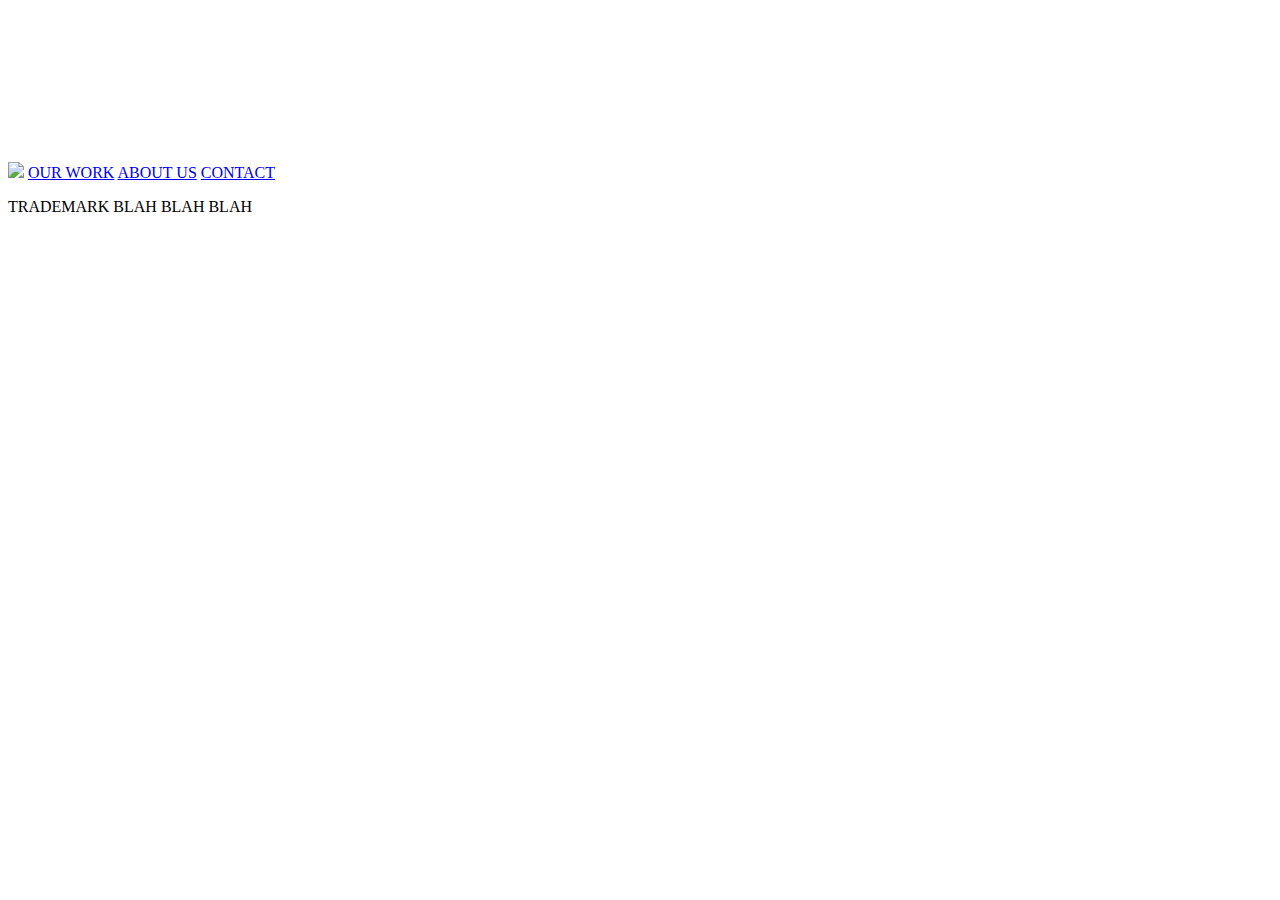
==== index.html @ 2222c144 "Add files via upload" ====
<!DOCTYPE html>
<html lang="en">
<head>
    <meta charset="UTF-8">
    <meta name = "viewport" content="width=device-width, initial-scale=1">
    <link rel="stylesheet" href="static/stylesheet.css">

    <title>DrinkInDigital</title>
    <link rel="icon" type="image/x-icon" href="/static/media/favicon.jpg">
</head>
<header>
<!--    <div class="content">-->
<!--        <div class="navigationBar" >-->
<!--            <a href="/"><img src="static/media/logoWhite.png" class="logoWhite" ></a>-->
<!--            <a href="/ourWork.html" class="menu">OUR WORK</a>-->
<!--            <a href="/aboutUs.html" class="menu">ABOUT US</a>-->
<!--            <a href="/contact.html" class ="menu">CONTACT</a>-->
<!--        </div>-->
<!--    </div>-->
</header>
<body>
<video autoplay muted loop id = "homePageClip">
    <source src="static/media/HomepageClip.mp4" type="video/mp4">
</video>


    <div class="navigationBar" >
        <a href="/"><img src="static/media/logoWhite.png" class="logoWhite" ></a>
        <a href="/ourWork" class="menu">OUR WORK</a>
        <a href="/aboutUs" class="menu">ABOUT US</a>
        <a href="/contact" class ="menu">CONTACT</a>
    </div>


</body>
<footer>
    <p>TRADEMARK BLAH BLAH BLAH</p>
</footer>
</html>
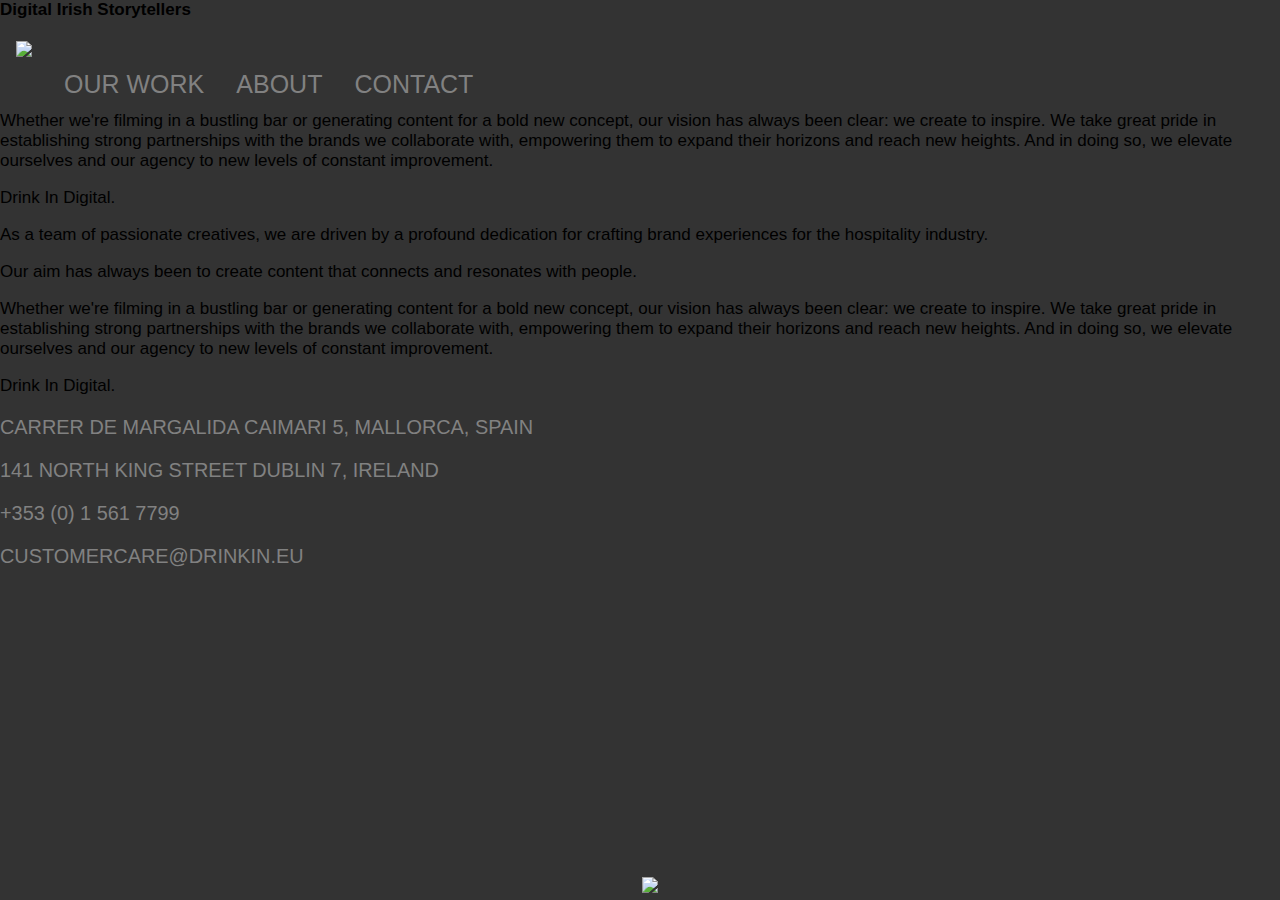
==== commit 8ea617f6: "Add files via upload" ====
--- a/index.html
+++ b/index.html
@@ -6,34 +6,73 @@
     <link rel="stylesheet" href="static/stylesheet.css">
 
     <title>DrinkInDigital</title>
-    <link rel="icon" type="image/x-icon" href="/static/media/favicon.jpg">
+    <link rel="icon" type="image/x-icon" href="/static/media/digitalLogo.png">
 </head>
 <header>
-<!--    <div class="content">-->
-<!--        <div class="navigationBar" >-->
-<!--            <a href="/"><img src="static/media/logoWhite.png" class="logoWhite" ></a>-->
-<!--            <a href="/ourWork.html" class="menu">OUR WORK</a>-->
-<!--            <a href="/aboutUs.html" class="menu">ABOUT US</a>-->
-<!--            <a href="/contact.html" class ="menu">CONTACT</a>-->
-<!--        </div>-->
-<!--    </div>-->
 </header>
 <body>
-<video autoplay muted loop id = "homePageClip">
+<section class="darkBackground">
+<video autoplay muted loop id = "homePageClip" onclick="myFunction()">
     <source src="static/media/HomepageClip.mp4" type="video/mp4">
 </video>
 
+<div class="video-title"><b>Digital Irish Storytellers</b></div>
 
-    <div class="navigationBar" >
-        <a href="/"><img src="static/media/logoWhite.png" class="logoWhite" ></a>
-        <a href="/ourWork" class="menu">OUR WORK</a>
-        <a href="/aboutUs" class="menu">ABOUT US</a>
-        <a href="/contact" class ="menu">CONTACT</a>
+
+<div class="navigationBar" >
+    <a href="/"><img src="static/media/digitalLogo.png" class="logo" ></a>
+    <a href="/ourWork" class="menu">OUR WORK</a>
+    <a href="/aboutUs" class="menu">ABOUT</a>
+    <a href="/contact" class ="menu">CONTACT</a>
+</div>
+</section>
+
+<section class="whiteBackground">
+    <div class="homeContent">
+    <p>As a team of passionate creatives, we are driven by a profound dedication for crafting
+        brand experiences for the hospitality industry.</p>
+    <p>Our aim has always been to create content that connects and resonates with people.</p>
+    <p>Whether we're filming in a bustling bar or generating content for a bold new concept, our
+        vision has always been clear: we create to inspire. We take great pride in establishing
+        strong partnerships with the brands we collaborate with, empowering them to expand
+        their horizons and reach new heights. And in doing so, we elevate ourselves and our
+        agency to new levels of constant improvement.</p>
+    <p>Drink In Digital.</p>
+        <p>As a team of passionate creatives, we are driven by a profound dedication for crafting
+            brand experiences for the hospitality industry.</p>
+        <p>Our aim has always been to create content that connects and resonates with people.</p>
+        <p>Whether we're filming in a bustling bar or generating content for a bold new concept, our
+            vision has always been clear: we create to inspire. We take great pride in establishing
+            strong partnerships with the brands we collaborate with, empowering them to expand
+            their horizons and reach new heights. And in doing so, we elevate ourselves and our
+            agency to new levels of constant improvement.</p>
+        <p>Drink In Digital.</p>
     </div>
+</section>
+
+<div class="endPage">
+        <h3>CARRER DE MARGALIDA CAIMARI 5, MALLORCA, SPAIN</h3>
+        <h3>141 NORTH KING STREET DUBLIN 7, IRELAND</h3>
+        <h3>+353 (0) 1 561 7799</h3>
+        <h3>CUSTOMERCARE@DRINKIN.EU</h3>
+</div>
+<script>
+    var video = document.getElementById("homePageClip");
+    function myFunction() {
+        if (video.paused) {
+            video.play();
+            btn.innerHTML = "Pause";
+        } else {
+            video.pause();
+            btn.innerHTML = "Play";
+        }
+    }
+</script>
 
 
 </body>
+
 <footer>
-    <p>TRADEMARK BLAH BLAH BLAH</p>
+    <a href="https://instagram.com/drinkin.digital?igshid=YmMyMTA2M2Y="><img src="static/media/instagramIcon.png" class="icon" height="30px" width="auto"></a>
 </footer>
 </html>--- a/static/stylesheet.css
+++ b/static/stylesheet.css
@@ -0,0 +1,262 @@
+
+h1, h2, h3, h4, h5, h6 {
+    font-family: 'Roboto', sans-serif;
+    font-weight: 500;
+}
+
+* {
+    box-sizing: border-box;
+}
+
+body {
+    margin: 0;
+    font-family: Arial;
+    font-size: 17px;
+    background-color: #333;
+}
+
+#homePageClip {
+    position: fixed;
+    width: 100%;
+    height: 100%;
+}
+
+.header {
+    position: fixed;
+    top: 0;
+    z-index:1;
+    background: rgba(0, 0, 0, 0.5);
+    color: #f1f1f1;
+    width: 100%;
+}
+
+.logoWhite {
+    height: 100px;
+}
+
+ .navigationBar{
+    overflow: auto;
+    width: 100%;
+    position: absolute;
+    background-color: #333;
+}
+
+.navigationBar a {
+    float: left;
+    color: #818181;
+    padding: 14px 16px;
+    text-decoration: none;
+    font-size: 25px;
+}
+
+.navigationBar .menu{
+    padding-top: 50px;
+}
+
+
+.navigationBar a:hover {
+    color: #f2f2f2;
+}
+
+.navigationBar .active {
+    padding-top: 50px;
+    color: #f2f2f2;
+}
+
+.content{
+    padding-top: 150px;
+}
+
+.flex-container {
+    display: flex;
+    flex-direction: row;
+    -webkit-transition:1s ease all;
+    padding-bottom: 100px;
+}
+
+.teamMember {
+    background-color: #818181;
+    transition: 0.5s;
+    margin-left: 10%;
+    margin-right: 10%;
+    width:300px;
+}
+
+.profilePic{
+    width:300px;
+    height: auto;
+    /*-webkit-filter: grayscale(100%);*/
+    /*filter: grayscale(100%);*/
+    clip: rect(0px,300px,500px,0px);
+}
+
+.teamMember-content {
+    top: 25%;
+    width: 100%;
+    text-align: center;
+
+}
+
+.teamMember a {
+    padding: 8px;
+    text-decoration: none;
+    font-size: 36px;
+    color: #818181;
+    display: block;
+    transition: 0.3s;
+    text-align: center;
+}
+
+.teamMemberLink a {
+    text-decoration: none;
+    font-size: 36px;
+    color: #818181;
+    display: block;
+    transition: 0.3s;
+    width: 40px;
+    height:40px;
+}
+
+footer{
+    position: fixed;
+    width: 100%;
+    bottom: 0;
+    background-color:#333;
+    color: white;
+    font-size: 10px;
+    padding-top: 5px;
+    padding-bottom: 5px;
+    padding-left: 20px;
+    text-align: center;
+}
+
+@media screen and (max-width: 850px) {
+    .flex-container {
+        padding-top: 20px;
+        flex-direction: column;
+        vertical-align:middle;
+    }
+    .teamMember {
+        margin-top: 30px;
+    }
+}
+
+@media screen and (max-width: 500px) {
+    .navigationBar{
+        overflow: auto;
+        width: 100%;
+        padding-top: 10px;
+        padding-bottom: 20px;
+    }
+    .navigationBar a {
+        float: none;
+        display: block;
+    }
+
+    .navigationBar .menu{
+        padding-top: 15px;
+    }
+
+    .flex-container {
+        padding-top: 175px;
+        flex-direction: column;
+        padding-bottom: 50px;
+    }
+    .navigationBar .active {
+        padding-top: 10px;
+    }
+
+}
+
+.masonry {
+    -webkit-column-count: 4;
+    -moz-column-count:4;
+    column-count: 4;
+    margin: 1.5em;
+    padding-top: 100px;
+    -moz-column-gap: 1.5em;
+    -webkit-column-gap: 1.5em;
+    column-gap: 1.5em;
+    font-size: .85em;
+}
+.photo {
+    display: inline-block;
+    padding: 1em;
+    box-sizing: border-box;
+    width:100%;
+}
+
+.photo img{
+    max-width:100%;
+    height: auto;
+}
+
+#fullScreen {
+    display: none;
+    position: fixed;
+    z-index: 9999;
+    top: 0;
+    left: 0;
+    width: 100%;
+    height: 100%;
+    background-size: contain;
+    background-repeat: no-repeat no-repeat;
+    background-position: center center;
+    background-color: black;
+}
+
+.contact{
+    padding-top: 150px;
+    text-align: right;
+    margin: 30px;
+    color: #f2f2f2;
+}
+
+h3{
+    color:#818181
+}
+
+h4{
+    color: black;
+}
+
+@media only screen and (max-width: 320px) {
+    .masonry {
+        -moz-column-count: 1;
+        -webkit-column-count: 1;
+        column-count: 1;
+        padding-top:300px;
+    }
+}
+
+@media only screen and (min-width: 321px) and (max-width: 499px){
+    .masonry {
+        -moz-column-count: 2;
+        -webkit-column-count: 2;
+        column-count: 2;
+        padding-top:300px;
+    }
+}
+
+@media only screen and (min-width: 500px) and (max-width: 768px){
+    .masonry {
+        -moz-column-count: 2;
+        -webkit-column-count: 2;
+        column-count: 2;
+        padding-top:200px;
+    }
+}
+@media only screen and (min-width: 769px) and (max-width: 1200px){
+    .masonry {
+        -moz-column-count: 3;
+        -webkit-column-count: 3;
+        column-count: 3;
+    }
+}
+@media only screen and (min-width: 1201px) {
+    .masonry {
+        -moz-column-count: 4;
+        -webkit-column-count: 4;
+        column-count: 4;
+    }
+}
